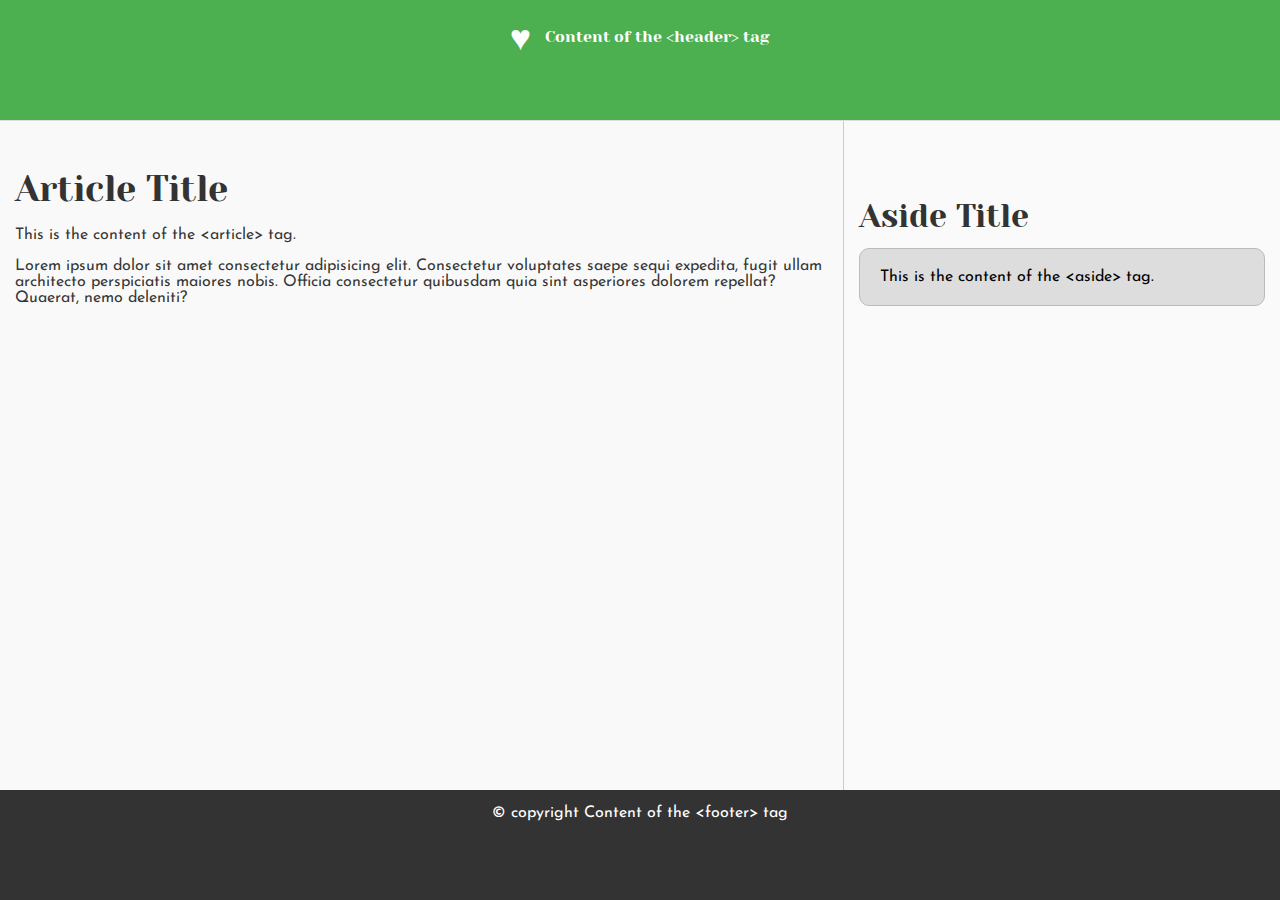
==== css_basic/index.html @ 775227d6 "updated" ====
<!DOCTYPE html>
<html lang="en">
<head>
    <meta charset="UTF-8">
    <meta name="viewport" content="width=device-width, initial-scale=1.0">
    <title>Flexbox Layout</title>
    <link rel="stylesheet" href="styles.css">
</head>
<body class="works_on_smartphone">
    <header>
        <span class="logo">&hearts;</span> <!-- Unicode character as logo -->
        Content of the &lt;header&gt; tag
    </header>
    <main>
        <article>
            <h1>Article Title</h1>
            <p>This is the content of the &lt;article&gt; tag.</p>
            <p>Lorem ipsum dolor sit amet consectetur adipisicing elit. Consectetur voluptates saepe sequi expedita, fugit ullam architecto perspiciatis maiores nobis. Officia consectetur quibusdam quia sint asperiores dolorem repellat? Quaerat, nemo deleniti?</p>
        </article>
        <aside>
            <h2>Aside Title</h2>
            <p>This is the content of the &lt;aside&gt; tag.</p>
        </aside>
    </main>
    <footer>&copy; copyright Content of the &lt;footer&gt; tag</footer>
</body>
</html>
---- css_basic/styles.css ----
/* Importing webfonts */
@import url(https://fonts.googleapis.com/css?family=Yeseva+One);
@import url(https://fonts.googleapis.com/css?family=Josefin+Sans:400,700,700italic,400italic);

/* CSS reset rules */
html, body {
    height: 100%;
    min-height: 100%;
}
html, body, div, span, applet, object, iframe,
h1, h2, h3, h4, h5, h6, p, blockquote, pre,
a, abbr, acronym, address, big, cite, code,
del, dfn, img, ins, kbd, q, s, samp,
small, strike, sub, sup, tt, var,
b, u, i, center,
dl, dt, dd,
fieldset, form, label, legend,
table, caption, tbody, tfoot, thead, tr, th, td,
article, aside, canvas, details, embed, 
figure, figcaption, footer, header, hgroup, 
menu, nav, output, ruby, section, summary,
time, mark, audio, video {
    margin: 0;
    padding: 0;
    border: 0;
    font-size: 100%;
    font: inherit;
    vertical-align: baseline;
}
/* HTML5 display-role reset for older browsers */
article, aside, details, figcaption, figure, 
footer, header, hgroup, menu, nav, section {
    display: block;
}
body {
    line-height: 1;
}
blockquote, q {
    quotes: none;
}
blockquote:before, blockquote:after,
q:before, q:after {
    content: '';
    content: none;
}
table {
    border-collapse: collapse;
    border-spacing: 0;
}

/* Fonts and colors */
body {
    font-family: 'Josefin Sans', serif;
    color: rgba(0, 0, 0, 0.8);
}
h1, h2, h3, h4, h5, h6, header {
    font-family: 'Yeseva One', sans-serif;
}
header {
    border-bottom: 1px solid rgb(221, 221, 221);
    transition: border-bottom-color 1s ease;
}
header a {
    color: rgba(0, 0, 0, 0.8);
}
aside {
    background: #FAFAFA;
}
aside p {
    border: 1px solid #bbb;
    background: #ddd;
    color: black;
}
footer a {
    color: rgba(0, 0, 0, 0.8);
}
a {
    color: #F80002;
}

/* Positioning and margins */
@media (min-width: 1100px) {
    body {
        width: 1100px;
        margin: 0 auto;
    }
}

article {
    padding: 50px 15px;
}
article > *:first-child {
    margin-top: 0;
}
aside {
    padding: 50px 15px;
}
header .right {
    float: right;
    margin: 0 10px 15px;
}

/* Header */
header {
    padding: 20px 0;
    height: 80px;
}
header ul {
    list-style: none;
    margin: 0;
    padding: 0;
}
header li {
    display: inline;
    vertical-align: middle;
}
header li:first-child {
    margin: 0;
}
header li a {
    margin: 0 10px;
}
header li.logo {
    font-size: 36px;
}
header a {
    text-decoration: none;
}

/* Aside */
aside p {
    border-radius: 10px;
    padding: 20px 20px;
}

/* Footer */
footer {
    padding: 5px 15px;
    height: 80px;
}

/* Text styles and margins */
p {
    margin-bottom: 15px;
}
h1 {
    font-size: 36px;
    margin: 40px 0 20px;
}
h2 {
    font-size: 32px;
    margin: 30px 0 15px;
}
h3 {
    font-size: 28px;
    margin: 25px 0 10px;
}
h4 {
    font-size: 20px;
    font-weight: bold;
    margin: 20px 0 10px;
}
h5 {
    font-size: 18px;
    font-weight: bold;
    margin: 15px 0 10px;
}
h6 {
    font-weight: bold;
    margin: 5px 0;
}

/* Media query for smaller screens */
@media (max-width: 800px) {
    body.works_on_smartphone {
        display: block;
    }
    body.works_on_smartphone main {
        display: block;
    }
    header .right {
        float: none;
    }
}

/* Flexbox layout adjustments */
body {
    display: flex;
    flex-direction: column;
    min-height: 100vh;
    margin: 0;
    width: 100%;
}

main {
    display: flex;
    flex-direction: row;
    flex: auto;
}

article {
    flex: 2;
    overflow-y: auto;
    background-color: #f9f9f9;
    border-right: 1px solid #ccc;
}

aside {
    flex: 1;
    overflow-y: auto;
}

header, footer {
    background: #4CAF50;
    color: white;
    text-align: center;
}

.logo {
    font-size: 36px;
    margin-right: 10px;
    vertical-align: middle;
}

@media (max-width: 768px) {
    main {
        flex-direction: column;
    }

    article, aside {
        flex: 1;
        
    }
}

h1, h2 {
    color: #333;
}

footer {
    background: #333;
    color: #fff;
    padding: 15px;
    text-align: center;
}
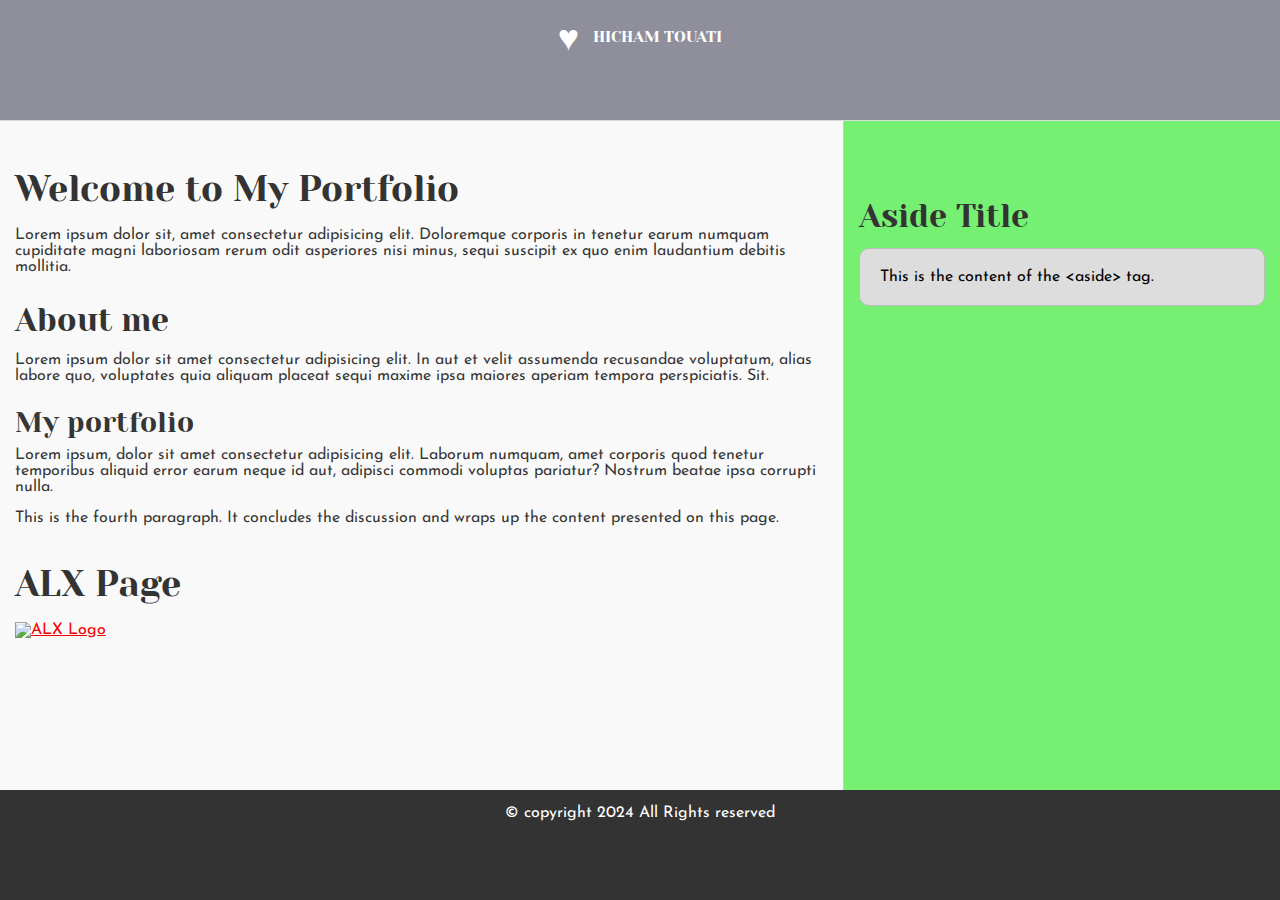
==== commit f65e9f20: "new style added" ====
--- a/css_basic/index.html
+++ b/css_basic/index.html
@@ -9,19 +9,30 @@
 <body class="works_on_smartphone">
     <header>
         <span class="logo">&hearts;</span> <!-- Unicode character as logo -->
-        Content of the &lt;header&gt; tag
+        HICHAM TOUATI
     </header>
     <main>
         <article>
-            <h1>Article Title</h1>
-            <p>This is the content of the &lt;article&gt; tag.</p>
-            <p>Lorem ipsum dolor sit amet consectetur adipisicing elit. Consectetur voluptates saepe sequi expedita, fugit ullam architecto perspiciatis maiores nobis. Officia consectetur quibusdam quia sint asperiores dolorem repellat? Quaerat, nemo deleniti?</p>
+            <h1>Welcome to My Portfolio</h1>
+            <p>Lorem ipsum dolor sit, amet consectetur adipisicing elit. Doloremque corporis in tenetur earum numquam cupiditate magni laboriosam rerum odit asperiores nisi minus, sequi suscipit ex quo enim laudantium debitis mollitia.</p>
+
+            <h2>About me</h2>
+            <p>Lorem ipsum dolor sit amet consectetur adipisicing elit. In aut et velit assumenda recusandae voluptatum, alias labore quo, voluptates quia aliquam placeat sequi maxime ipsa maiores aperiam tempora perspiciatis. Sit.</p>
+
+            <h3>My portfolio</h3>
+            <p>Lorem ipsum, dolor sit amet consectetur adipisicing elit. Laborum numquam, amet corporis quod tenetur temporibus aliquid error earum neque id aut, adipisci commodi voluptas pariatur? Nostrum beatae ipsa corrupti nulla.</p>
+            
+            <p>This is the fourth paragraph. It concludes the discussion and wraps up the content presented on this page.</p>
+            <h1>ALX Page</h1>
+            <a href="https://www.example.com" target="_blank">
+                <img src="https://i.ibb.co/gTDZZT8/ALX-Logo-07.png" alt="ALX Logo">
+            </a>
         </article>
         <aside>
             <h2>Aside Title</h2>
             <p>This is the content of the &lt;aside&gt; tag.</p>
         </aside>
     </main>
-    <footer>&copy; copyright Content of the &lt;footer&gt; tag</footer>
+    <footer>&copy; copyright 2024 All Rights reserved</footer>
 </body>
 </html>
--- a/css_basic/styles.css
+++ b/css_basic/styles.css
@@ -64,7 +64,7 @@
     color: rgba(0, 0, 0, 0.8);
 }
 aside {
-    background: #FAFAFA;
+    background: #75f073;
 }
 aside p {
     border: 1px solid #bbb;
@@ -181,6 +181,9 @@
     header .right {
         float: none;
     }
+    article a > img{
+        width:250px
+    }
 }
 
 /* Flexbox layout adjustments */
@@ -210,8 +213,8 @@
     overflow-y: auto;
 }
 
-header, footer {
-    background: #4CAF50;
+header{ 
+    background: #8f8f9c;
     color: white;
     text-align: center;
 }
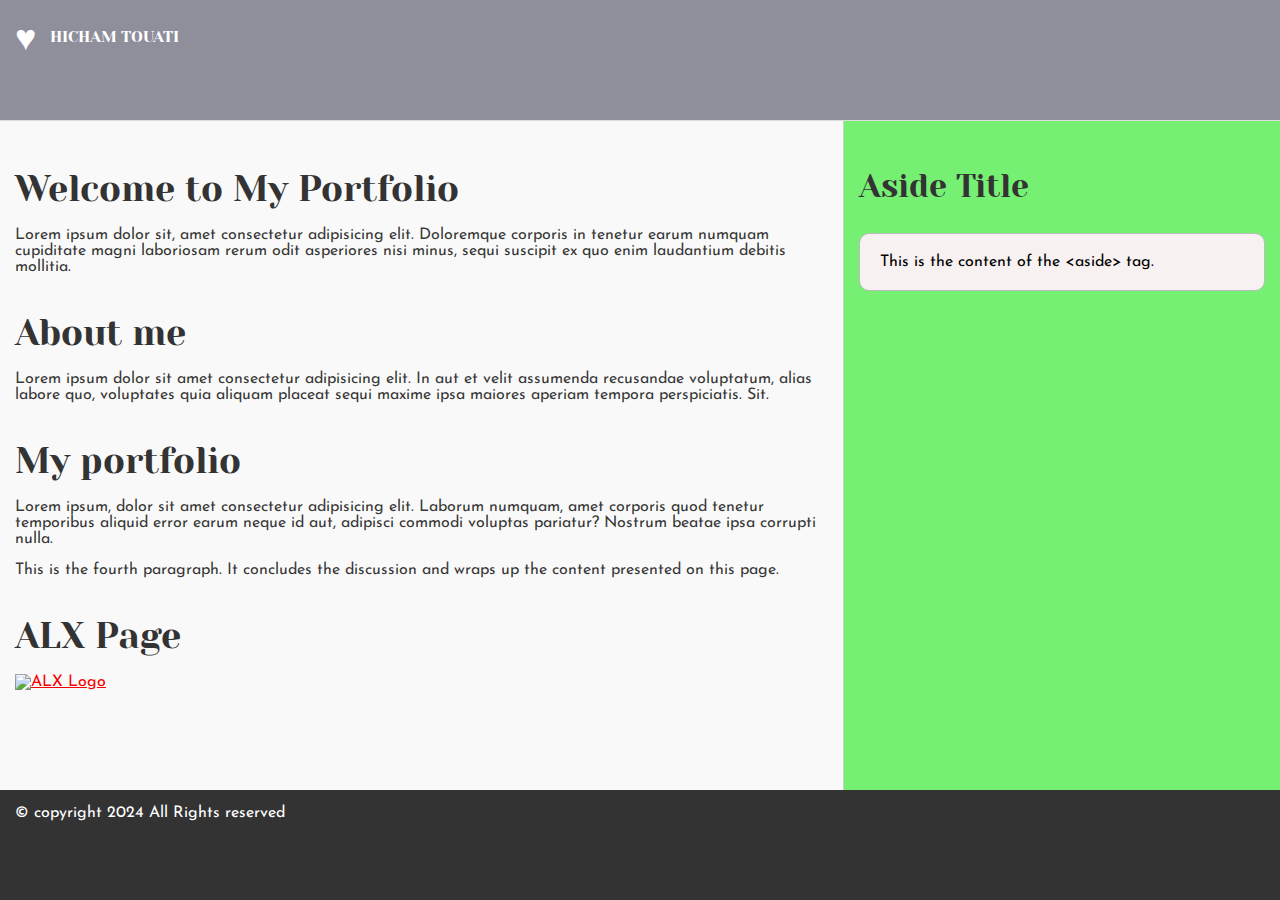
==== commit 1baf03a7: "add some features" ====
--- a/css_basic/index.html
+++ b/css_basic/index.html
@@ -16,10 +16,10 @@
             <h1>Welcome to My Portfolio</h1>
             <p>Lorem ipsum dolor sit, amet consectetur adipisicing elit. Doloremque corporis in tenetur earum numquam cupiditate magni laboriosam rerum odit asperiores nisi minus, sequi suscipit ex quo enim laudantium debitis mollitia.</p>
 
-            <h2>About me</h2>
+            <h1>About me</h1>
             <p>Lorem ipsum dolor sit amet consectetur adipisicing elit. In aut et velit assumenda recusandae voluptatum, alias labore quo, voluptates quia aliquam placeat sequi maxime ipsa maiores aperiam tempora perspiciatis. Sit.</p>
 
-            <h3>My portfolio</h3>
+            <h1>My portfolio</h1>
             <p>Lorem ipsum, dolor sit amet consectetur adipisicing elit. Laborum numquam, amet corporis quod tenetur temporibus aliquid error earum neque id aut, adipisci commodi voluptas pariatur? Nostrum beatae ipsa corrupti nulla.</p>
             
             <p>This is the fourth paragraph. It concludes the discussion and wraps up the content presented on this page.</p>
--- a/css_basic/styles.css
+++ b/css_basic/styles.css
@@ -68,7 +68,7 @@
 }
 aside p {
     border: 1px solid #bbb;
-    background: #ddd;
+    background: #f7f1f1;
     color: black;
 }
 footer a {
@@ -102,8 +102,10 @@
 
 /* Header */
 header {
-    padding: 20px 0;
+    padding: 20px 15px;
     height: 80px;
+    background: #8f8f9c;
+    color: white;
 }
 header ul {
     list-style: none;
@@ -137,6 +139,9 @@
 footer {
     padding: 5px 15px;
     height: 80px;
+    background: #333;
+    color: #fff;
+    padding: 15px;
 }
 
 /* Text styles and margins */
@@ -149,7 +154,7 @@
 }
 h2 {
     font-size: 32px;
-    margin: 30px 0 15px;
+    margin: 0 0 30px;
 }
 h3 {
     font-size: 28px;
@@ -213,11 +218,7 @@
     overflow-y: auto;
 }
 
-header{ 
-    background: #8f8f9c;
-    color: white;
-    text-align: center;
-}
+
 
 .logo {
     font-size: 36px;
@@ -240,9 +241,3 @@
     color: #333;
 }
 
-footer {
-    background: #333;
-    color: #fff;
-    padding: 15px;
-    text-align: center;
-}
